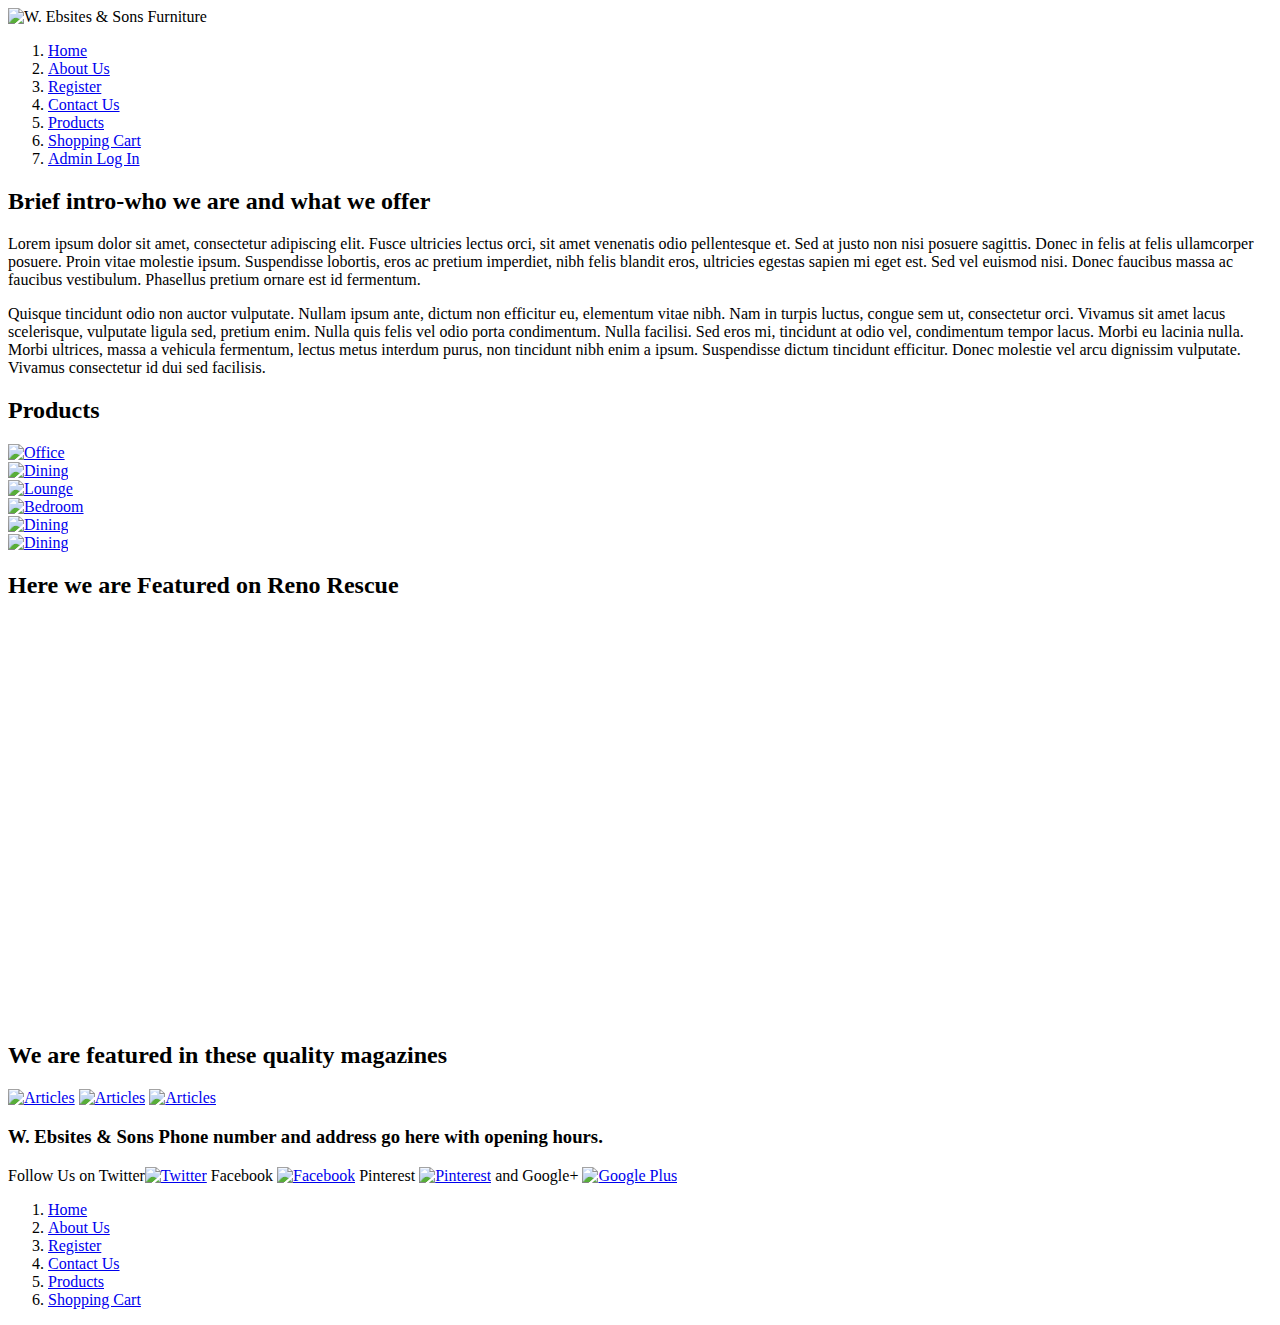
==== index.html @ 19d8811d "link changes" ====
<!DOCTYPE HTML>
<html lang="en">
<head>
<meta charset="utf-8">
<title>Web_assignment</title>
<link href="Wendy54.github.io/styles.css" rel="stylesheet" type="text/css">
</head>



<body>
	
<header role="banner">
	<img width="80%" height="200" src="Wendy54.github.io\images\logoGrey2204px.jpg" alt="W. Ebsites & Sons Furniture">
	
	<nav role="navigation">
	<ol>
		<li><a href="C:\Users\Wendy\Desktop\website\web.html">Home</a> 
		</li>
		<li><a href="C:\Users\Wendy\Desktop\website\About_Us.html">About Us</a></li>
		<li><a href="C:\Users\Wendy\Desktop\website\register.html">Register</a></li>
		<li><a href="C:\Users\Wendy\Desktop\website\Contact_Us.html">Contact Us</a>
		</li>
		<li><a href="C:\Users\Wendy\Desktop\website\Products.html">Products</a></li>
		<li><a href="C:/Users/Wendy/Desktop/website/Shopping_cart.html">Shopping Cart
		</a></li>
		<li class="last"><a href="url">Admin Log In</a></li>
	</ol>
	</nav>
</header>
<main role="main">
<section>
<header> <h2>Brief intro-who we are and what we offer</h2>Lorem ipsum dolor sit amet, consectetur adipiscing elit. Fusce ultricies lectus orci, sit amet venenatis odio pellentesque et. Sed at justo non nisi posuere sagittis. Donec in felis at felis ullamcorper posuere. Proin vitae molestie ipsum. Suspendisse lobortis, eros ac pretium imperdiet, nibh felis blandit eros, ultricies egestas sapien mi eget est. Sed vel euismod nisi. Donec faucibus massa ac faucibus vestibulum. Phasellus pretium ornare est id fermentum.</header>

<p>Quisque tincidunt odio non auctor vulputate. Nullam ipsum ante, dictum non efficitur eu, elementum vitae nibh. Nam in turpis luctus, congue sem ut, consectetur orci. Vivamus sit amet lacus scelerisque, vulputate ligula sed, pretium enim. Nulla quis felis vel odio porta condimentum. Nulla facilisi. Sed eros mi, tincidunt at odio vel, condimentum tempor lacus. Morbi eu lacinia nulla. Morbi ultrices, massa a vehicula fermentum, lectus metus interdum purus, non tincidunt nibh enim a ipsum. Suspendisse dictum tincidunt efficitur. Donec molestie vel arcu dignissim vulputate. Vivamus consectetur id dui sed facilisis.</p>
 <h2>Products</h2>
 <div class="office">
<a href="C:/Users/Wendy/Desktop/website/Products.html#office"><img src="Wendy54.github.io\images\office.png" width="400" height="400" alt="Office"></a>
</div>

<div class="dining"> 
<a href="C:/Users/Wendy/Desktop/website/Products.html"><img src="Wendy54.github.io\images\dining.png" width="400" height="400" alt="Dining"></a>
</div>
<div class="lounge">
<a href="C:/Users/Wendy/Desktop/website/Products.html#lounge"><img src="Wendy54.github.io\images\lounge.png" width="400" height="400" alt="Lounge"></a></div>
<div class="bedroom">
<a href="C:/Users/Wendy/Desktop/website/Products.html#bedroom"><img src="Wendy54.github.io\images\bed.jpg" width="400" height="400" alt="Bedroom" ></a></div>
<div class="spare">
<a href="C:/Users/Wendy/Desktop/website/Products.html"><img src="Wendy54.github.io\images\platform4.png" width="400" height="400" alt="Dining"></a>
</div>
<div class="spare">
<a href="C:/Users/Wendy/Desktop/website/Products.html"><img src="Wendy54.github.io\images\platform4.png" width="400" height="400" alt="Dining"></a>
</div>
<div class="clip">
<h2>Here we are Featured on Reno Rescue</h2>
<iframe width="640" height="400" src="https://www.youtube.com/embed/r_thgHkGWQg" frameborder="0" allowfullscreen></iframe>
</div>

<div class="articles">
<h2>We are featured in these quality magazines</h2>
<a href="C:/Users/Wendy/Desktop/website/About_Us.html#modern"><img src="Wendy54.github.io\images\mhome.jpg" width="300" height="400" alt="Articles"></a>
<a href="C:/Users/Wendy/Desktop/website/About_Us.html#marie"><img src="Wendy54.github.io\images\marie.jpg" width="300" height="400" alt="Articles"></a>
<a href="C:/Users/Wendy/Desktop/website/About_Us.html#house"><img src="Wendy54.github.io\images\houseb.png" width="300" height="400" alt="Articles"></a>
</div>
</section>
</main>
<footer>
<h3>W. Ebsites & Sons Phone number and address go here with opening hours.</h3>
	<p class="social">Follow Us on Twitter<a href="url"><img src="Wendy54.github.io/images/twitter.png" width="50" height="50" alt="Twitter"></a> Facebook <a href="url"><img src="Wendy54.github.io/images/facebook.png" width="50" height="50" alt="Facebook"></a> Pinterest <a href="url"><img src="Wendy54.github.io/images/pin.png" width="50" height="50" alt="Pinterest"></a> and Google+ <a href="url"><img src="Wendy54.github.io/images/g+.png" width="50" height="50" alt="Google Plus"></a></p>
		<ol><li><a href="C:\Users\Wendy\Desktop\website\web.html">Home</a> 
		</li>
		<li><a href="C:\Users\Wendy\Desktop\website\About_Us.html">About Us</a></li>
		<li><a href="C:\Users\Wendy\Desktop\website\register.html">Register</a></li>
		<li><a href="C:\Users\Wendy\Desktop\website\Contact_Us.html">Contact Us</a>
		</li>
		<li><a href="C:\Users\Wendy\Desktop\website\Products.html">Products</a></li>
		<li><a href="C:/Users/Wendy/Desktop/website/Shopping_cart.html">Shopping Cart</a></li></ol>

</footer>
</body>
</html>
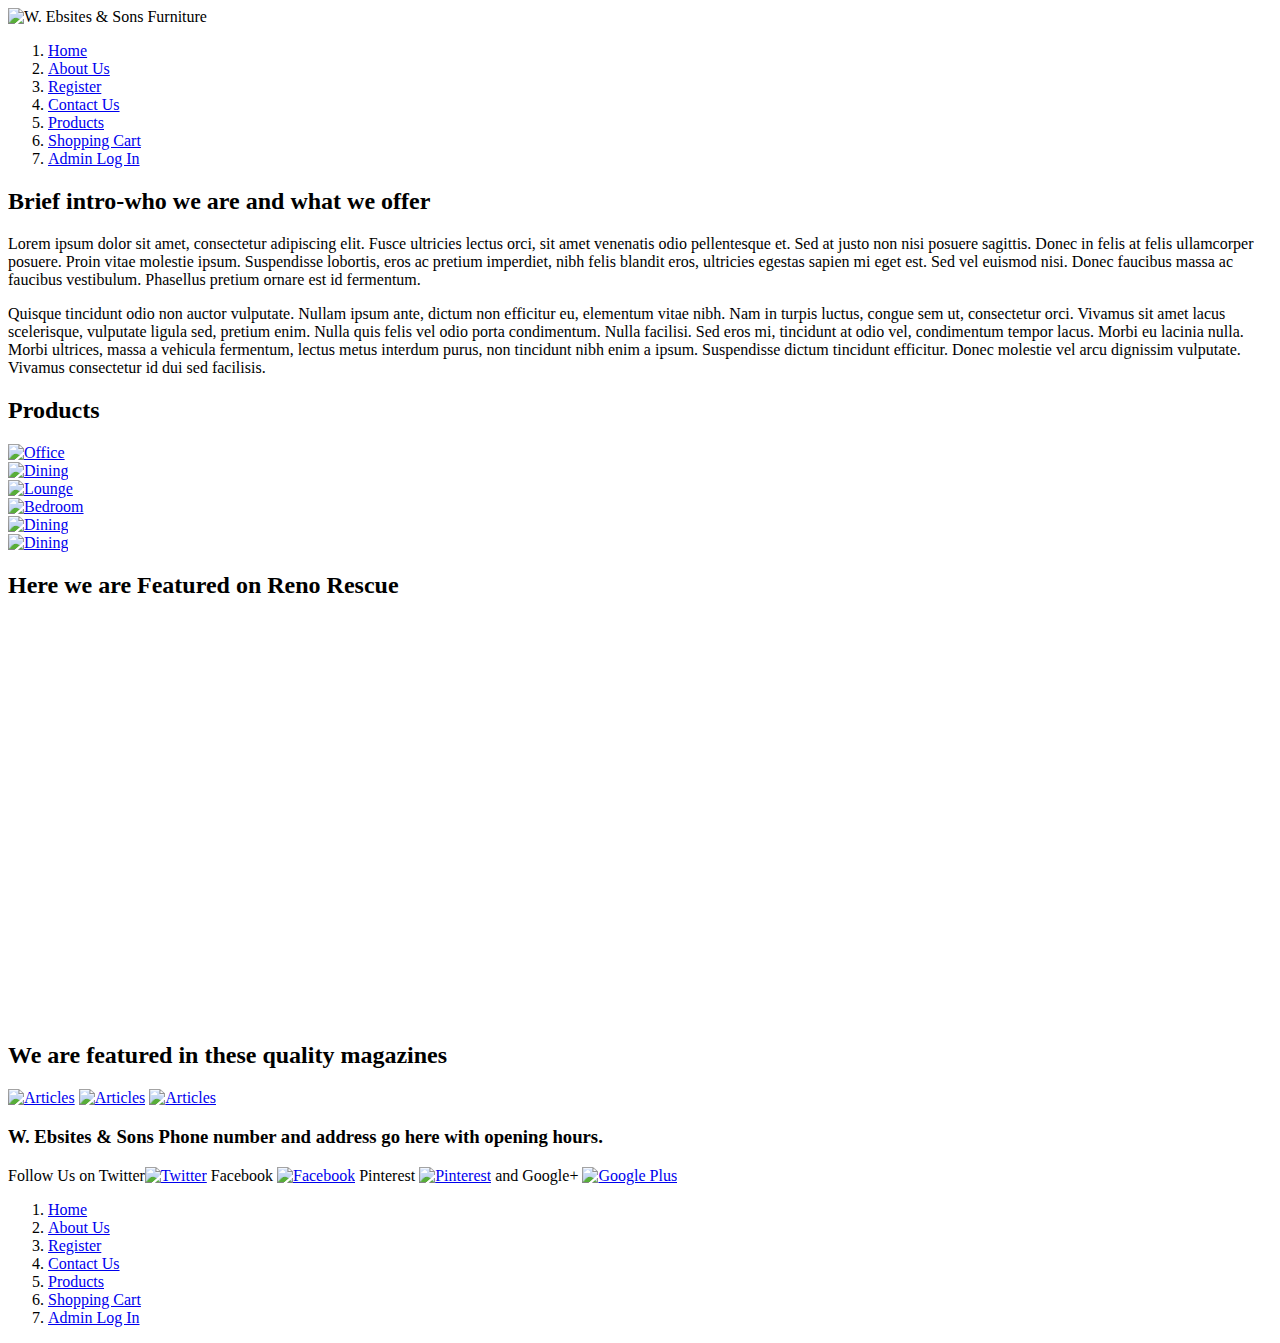
==== commit 2c942691: "Update index.html" ====
--- a/index.html
+++ b/index.html
@@ -11,18 +11,18 @@
 <body>
 	
 <header role="banner">
-	<img width="80%" height="200" src="Wendy54.github.io\images\logoGrey2204px.jpg" alt="W. Ebsites & Sons Furniture">
+	<img width="80%" height="200" src="Wendy54.github.io/images/LogoGrey2204px.jpg" alt="W. Ebsites & Sons Furniture">
 	
 	<nav role="navigation">
 	<ol>
 		<li><a href="C:\Users\Wendy\Desktop\website\web.html">Home</a> 
 		</li>
-		<li><a href="C:\Users\Wendy\Desktop\website\About_Us.html">About Us</a></li>
-		<li><a href="C:\Users\Wendy\Desktop\website\register.html">Register</a></li>
-		<li><a href="C:\Users\Wendy\Desktop\website\Contact_Us.html">Contact Us</a>
+		<li><a href="Wendy54.github.io/About_Us.html">About Us</a></li>
+		<li><a href="Wendy54.github.io/Register.html">Register</a></li>
+		<li><a href="Wendy54.github.io/Contact_Us.html">Contact Us</a>
 		</li>
-		<li><a href="C:\Users\Wendy\Desktop\website\Products.html">Products</a></li>
-		<li><a href="C:/Users/Wendy/Desktop/website/Shopping_cart.html">Shopping Cart
+		<li><a href="Wendy54.github.io/Products.html">Products</a></li>
+		<li><a href="Wendy54.github.io/Shopping_cart.html">Shopping Cart
 		</a></li>
 		<li class="last"><a href="url">Admin Log In</a></li>
 	</ol>
@@ -35,21 +35,21 @@
 <p>Quisque tincidunt odio non auctor vulputate. Nullam ipsum ante, dictum non efficitur eu, elementum vitae nibh. Nam in turpis luctus, congue sem ut, consectetur orci. Vivamus sit amet lacus scelerisque, vulputate ligula sed, pretium enim. Nulla quis felis vel odio porta condimentum. Nulla facilisi. Sed eros mi, tincidunt at odio vel, condimentum tempor lacus. Morbi eu lacinia nulla. Morbi ultrices, massa a vehicula fermentum, lectus metus interdum purus, non tincidunt nibh enim a ipsum. Suspendisse dictum tincidunt efficitur. Donec molestie vel arcu dignissim vulputate. Vivamus consectetur id dui sed facilisis.</p>
  <h2>Products</h2>
  <div class="office">
-<a href="C:/Users/Wendy/Desktop/website/Products.html#office"><img src="Wendy54.github.io\images\office.png" width="400" height="400" alt="Office"></a>
+<a href="Wendy54.github.io/Products.html#office"><img src="Wendy54.github.io\images\office.png" width="400" height="400" alt="Office"></a>
 </div>
 
 <div class="dining"> 
-<a href="C:/Users/Wendy/Desktop/website/Products.html"><img src="Wendy54.github.io\images\dining.png" width="400" height="400" alt="Dining"></a>
+<a href="Wendy54.github.io/Products.html"><img src="Wendy54.github.io\images\dining.png" width="400" height="400" alt="Dining"></a>
 </div>
 <div class="lounge">
-<a href="C:/Users/Wendy/Desktop/website/Products.html#lounge"><img src="Wendy54.github.io\images\lounge.png" width="400" height="400" alt="Lounge"></a></div>
+<a href="Wendy54.github.io/Products.html#lounge"><img src="Wendy54.github.io\images\lounge.png" width="400" height="400" alt="Lounge"></a></div>
 <div class="bedroom">
-<a href="C:/Users/Wendy/Desktop/website/Products.html#bedroom"><img src="Wendy54.github.io\images\bed.jpg" width="400" height="400" alt="Bedroom" ></a></div>
+<a href="Wendy54.github.io/Products.html#bedroom"><img src="Wendy54.github.io\images\bed.jpg" width="400" height="400" alt="Bedroom" ></a></div>
 <div class="spare">
-<a href="C:/Users/Wendy/Desktop/website/Products.html"><img src="Wendy54.github.io\images\platform4.png" width="400" height="400" alt="Dining"></a>
+<a href="Wendy54.github.io/Products.html"><img src="Wendy54.github.io\images\platform4.png" width="400" height="400" alt="Dining"></a>
 </div>
 <div class="spare">
-<a href="C:/Users/Wendy/Desktop/website/Products.html"><img src="Wendy54.github.io\images\platform4.png" width="400" height="400" alt="Dining"></a>
+<a href="Wendy54.github.io/Products.html"><img src="Wendy54.github.io\images\platform4.png" width="400" height="400" alt="Dining"></a>
 </div>
 <div class="clip">
 <h2>Here we are Featured on Reno Rescue</h2>
@@ -58,23 +58,29 @@
 
 <div class="articles">
 <h2>We are featured in these quality magazines</h2>
-<a href="C:/Users/Wendy/Desktop/website/About_Us.html#modern"><img src="Wendy54.github.io\images\mhome.jpg" width="300" height="400" alt="Articles"></a>
-<a href="C:/Users/Wendy/Desktop/website/About_Us.html#marie"><img src="Wendy54.github.io\images\marie.jpg" width="300" height="400" alt="Articles"></a>
-<a href="C:/Users/Wendy/Desktop/website/About_Us.html#house"><img src="Wendy54.github.io\images\houseb.png" width="300" height="400" alt="Articles"></a>
+<a href="Wendy54.github.io/About_Us.html#modern"><img src="Wendy54.github.io\images\mhome.jpg" width="300" height="400" alt="Articles"></a>
+<a href="Wendy54.github.io/About_Us.html#marie"><img src="Wendy54.github.io\images\marie.jpg" width="300" height="400" alt="Articles"></a>
+<a href="Wendy54.github.io/About_Us.html#house"><img src="Wendy54.github.io\images\houseb.png" width="300" height="400" alt="Articles"></a>
 </div>
 </section>
 </main>
 <footer>
 <h3>W. Ebsites & Sons Phone number and address go here with opening hours.</h3>
 	<p class="social">Follow Us on Twitter<a href="url"><img src="Wendy54.github.io/images/twitter.png" width="50" height="50" alt="Twitter"></a> Facebook <a href="url"><img src="Wendy54.github.io/images/facebook.png" width="50" height="50" alt="Facebook"></a> Pinterest <a href="url"><img src="Wendy54.github.io/images/pin.png" width="50" height="50" alt="Pinterest"></a> and Google+ <a href="url"><img src="Wendy54.github.io/images/g+.png" width="50" height="50" alt="Google Plus"></a></p>
-		<ol><li><a href="C:\Users\Wendy\Desktop\website\web.html">Home</a> 
+	<nav role="navigation">
+	<ol>
+		<li><a href="C:\Users\Wendy\Desktop\website\web.html">Home</a> 
 		</li>
-		<li><a href="C:\Users\Wendy\Desktop\website\About_Us.html">About Us</a></li>
-		<li><a href="C:\Users\Wendy\Desktop\website\register.html">Register</a></li>
-		<li><a href="C:\Users\Wendy\Desktop\website\Contact_Us.html">Contact Us</a>
+		<li><a href="Wendy54.github.io/About_Us.html">About Us</a></li>
+		<li><a href="Wendy54.github.io/Register.html">Register</a></li>
+		<li><a href="Wendy54.github.io/Contact_Us.html">Contact Us</a>
 		</li>
-		<li><a href="C:\Users\Wendy\Desktop\website\Products.html">Products</a></li>
-		<li><a href="C:/Users/Wendy/Desktop/website/Shopping_cart.html">Shopping Cart</a></li></ol>
+		<li><a href="Wendy54.github.io/Products.html">Products</a></li>
+		<li><a href="Wendy54.github.io/Shopping_cart.html">Shopping Cart
+		</a></li>
+		<li class="last"><a href="url">Admin Log In</a></li>
+	</ol>
+	</nav>
 
 </footer>
 </body>
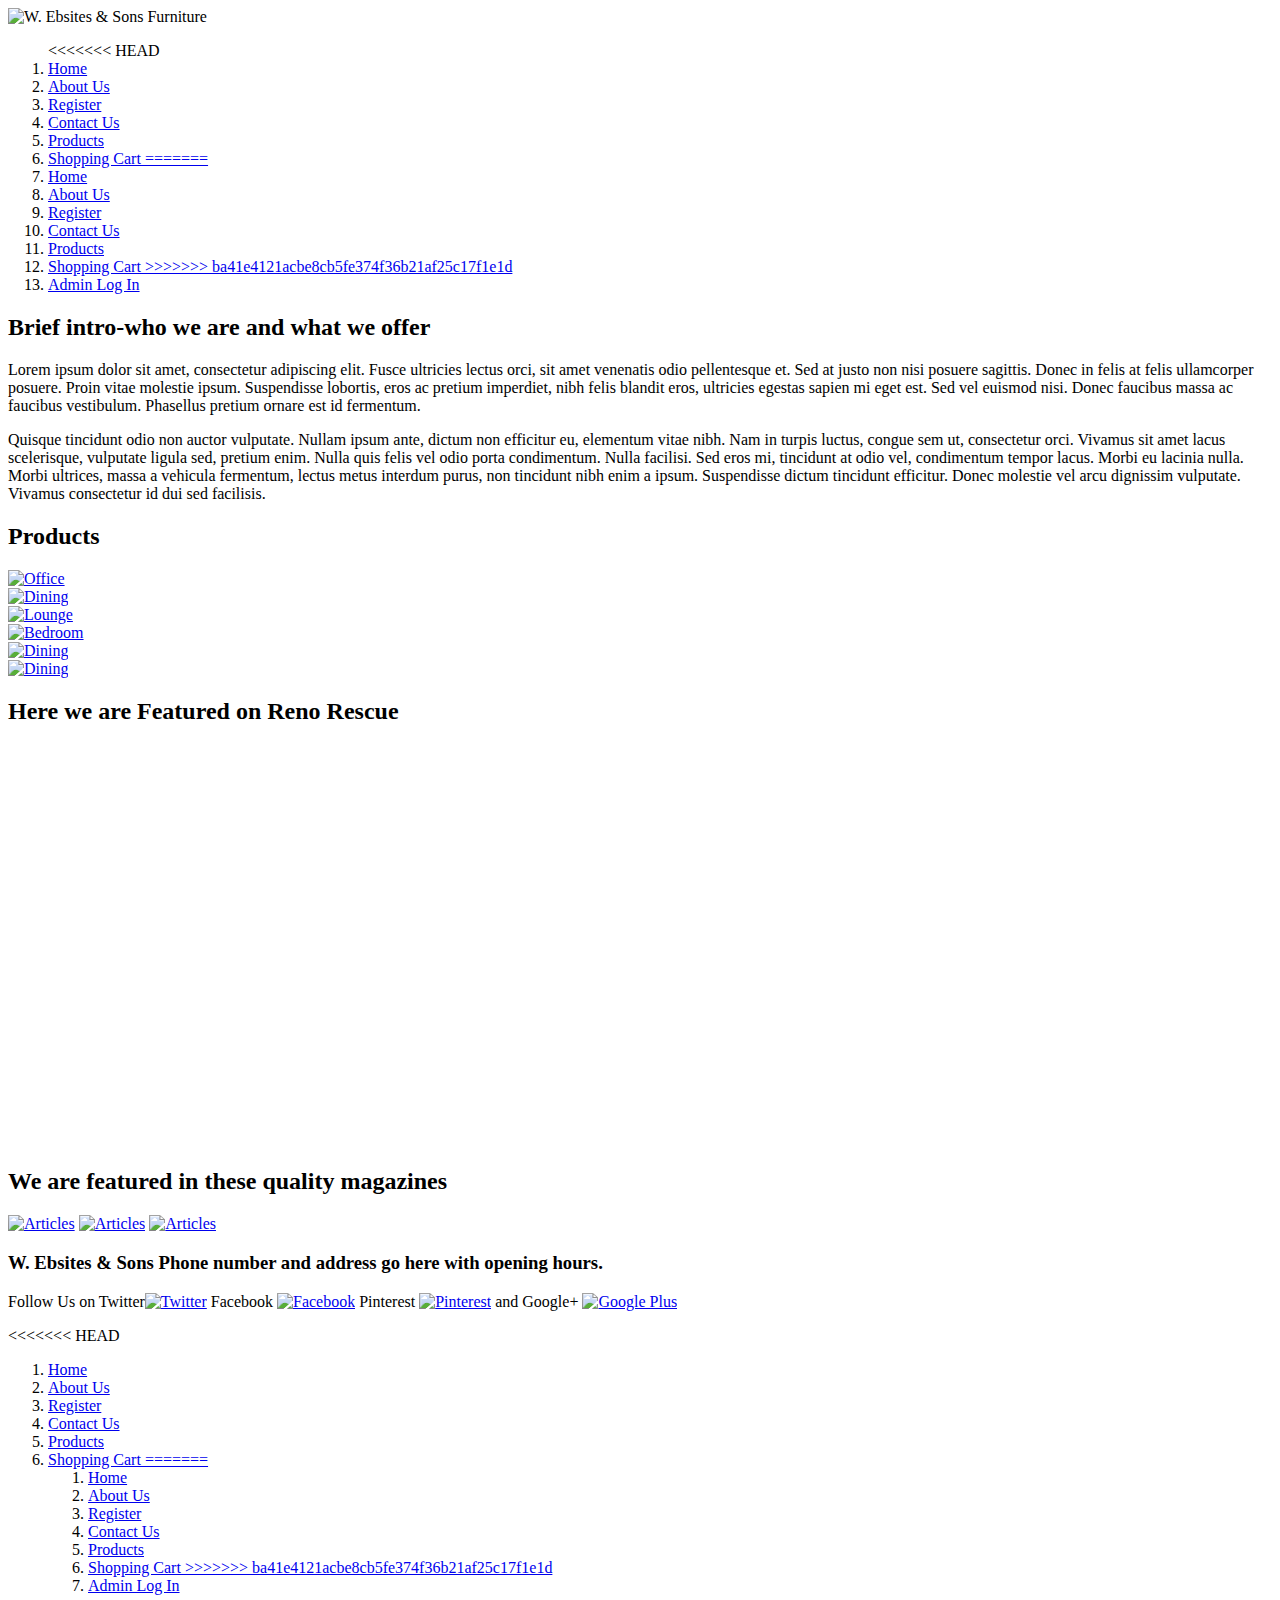
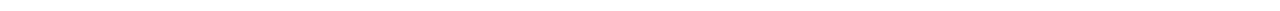
==== commit 4c1ebeb3: "making this work" ====
--- a/index.html
+++ b/index.html
@@ -15,7 +15,17 @@
 	
 	<nav role="navigation">
 	<ol>
-		<li><a href="C:\Users\Wendy\Desktop\website\web.html">Home</a> 
+<<<<<<< HEAD
+		<li><a href="Wendy54.github.io\index.html">Home</a> 
+		</li>
+		<li><a href="Wendy54.github.io\About_Us.html">About Us</a></li>
+		<li><a href="Wendy54.github.io\register.html">Register</a></li>
+		<li><a href="Wendy54.github.io\Contact_Us.html">Contact Us</a>
+		</li>
+		<li><a href="Wendy54.github.io\Products.html">Products</a></li>
+		<li><a href="Wendy54.github.io\Shopping_cart.html">Shopping Cart
+=======
+		<li><a href="Wendy54.github.io/index.html">Home</a> 
 		</li>
 		<li><a href="Wendy54.github.io/About_Us.html">About Us</a></li>
 		<li><a href="Wendy54.github.io/Register.html">Register</a></li>
@@ -23,6 +33,7 @@
 		</li>
 		<li><a href="Wendy54.github.io/Products.html">Products</a></li>
 		<li><a href="Wendy54.github.io/Shopping_cart.html">Shopping Cart
+>>>>>>> ba41e4121acbe8cb5fe374f36b21af25c17f1e1d
 		</a></li>
 		<li class="last"><a href="url">Admin Log In</a></li>
 	</ol>
@@ -67,9 +78,21 @@
 <footer>
 <h3>W. Ebsites & Sons Phone number and address go here with opening hours.</h3>
 	<p class="social">Follow Us on Twitter<a href="url"><img src="Wendy54.github.io/images/twitter.png" width="50" height="50" alt="Twitter"></a> Facebook <a href="url"><img src="Wendy54.github.io/images/facebook.png" width="50" height="50" alt="Facebook"></a> Pinterest <a href="url"><img src="Wendy54.github.io/images/pin.png" width="50" height="50" alt="Pinterest"></a> and Google+ <a href="url"><img src="Wendy54.github.io/images/g+.png" width="50" height="50" alt="Google Plus"></a></p>
+<<<<<<< HEAD
+		<nav role="navigation">
+	<ol>
+		<li><a href="Wendy54.github.io\index.html">Home</a> 
+		</li>
+		<li><a href="Wendy54.github.io\About_Us.html">About Us</a></li>
+		<li><a href="Wendy54.github.io\register.html">Register</a></li>
+		<li><a href="Wendy54.github.io\Contact_Us.html">Contact Us</a>
+		</li>
+		<li><a href="Wendy54.github.io\Products.html">Products</a></li>
+		<li><a href="Wendy54.github.io\Shopping_cart.html">Shopping Cart
+=======
 	<nav role="navigation">
 	<ol>
-		<li><a href="C:\Users\Wendy\Desktop\website\web.html">Home</a> 
+		<li><a href="Wendy54.github.io/index.html">Home</a> 
 		</li>
 		<li><a href="Wendy54.github.io/About_Us.html">About Us</a></li>
 		<li><a href="Wendy54.github.io/Register.html">Register</a></li>
@@ -77,6 +100,7 @@
 		</li>
 		<li><a href="Wendy54.github.io/Products.html">Products</a></li>
 		<li><a href="Wendy54.github.io/Shopping_cart.html">Shopping Cart
+>>>>>>> ba41e4121acbe8cb5fe374f36b21af25c17f1e1d
 		</a></li>
 		<li class="last"><a href="url">Admin Log In</a></li>
 	</ol>
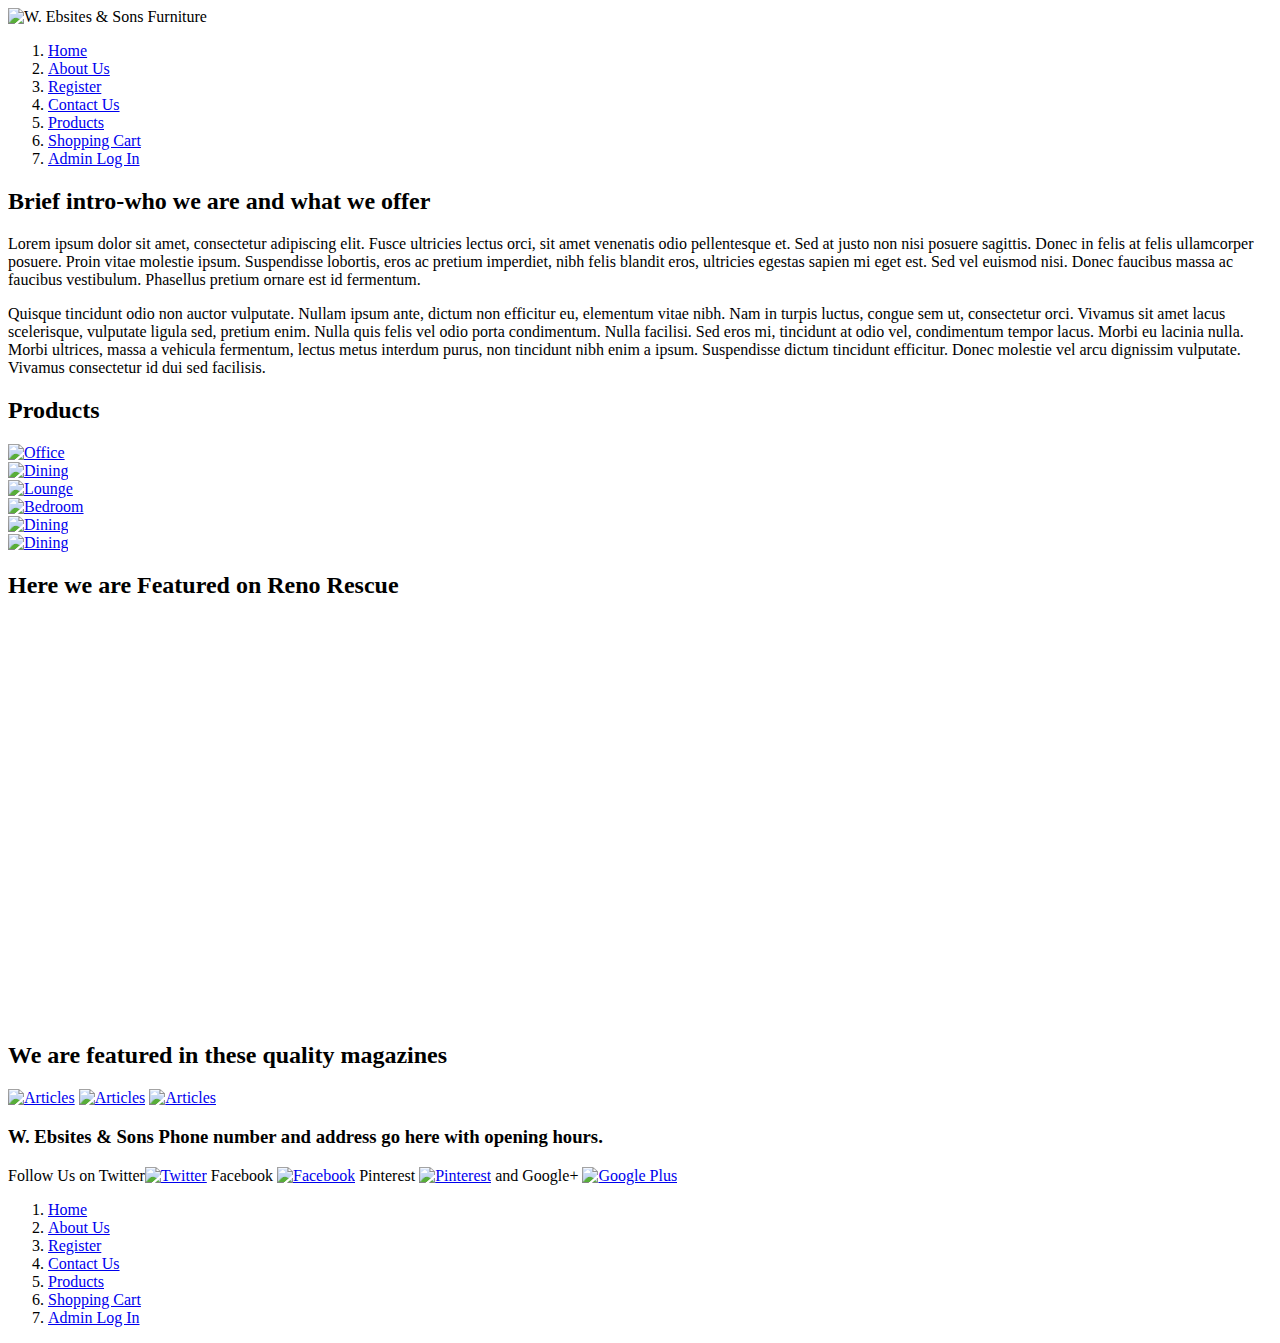
==== commit 3c3ca21f: "fixing it up" ====
--- a/index.html
+++ b/index.html
@@ -15,26 +15,13 @@
 	
 	<nav role="navigation">
 	<ol>
-<<<<<<< HEAD
-		<li><a href="Wendy54.github.io\index.html">Home</a> 
-		</li>
+
+		<li><a href="Wendy54.github.io\index.html">Home</a></li>
 		<li><a href="Wendy54.github.io\About_Us.html">About Us</a></li>
 		<li><a href="Wendy54.github.io\register.html">Register</a></li>
-		<li><a href="Wendy54.github.io\Contact_Us.html">Contact Us</a>
-		</li>
+		<li><a href="Wendy54.github.io\Contact_Us.html">Contact Us</a></li>
 		<li><a href="Wendy54.github.io\Products.html">Products</a></li>
-		<li><a href="Wendy54.github.io\Shopping_cart.html">Shopping Cart
-=======
-		<li><a href="Wendy54.github.io/index.html">Home</a> 
-		</li>
-		<li><a href="Wendy54.github.io/About_Us.html">About Us</a></li>
-		<li><a href="Wendy54.github.io/Register.html">Register</a></li>
-		<li><a href="Wendy54.github.io/Contact_Us.html">Contact Us</a>
-		</li>
-		<li><a href="Wendy54.github.io/Products.html">Products</a></li>
-		<li><a href="Wendy54.github.io/Shopping_cart.html">Shopping Cart
->>>>>>> ba41e4121acbe8cb5fe374f36b21af25c17f1e1d
-		</a></li>
+		<li><a href="Wendy54.github.io\Shopping_cart.html">Shopping Cart</a></li>
 		<li class="last"><a href="url">Admin Log In</a></li>
 	</ol>
 	</nav>
@@ -77,35 +64,19 @@
 </main>
 <footer>
 <h3>W. Ebsites & Sons Phone number and address go here with opening hours.</h3>
-	<p class="social">Follow Us on Twitter<a href="url"><img src="Wendy54.github.io/images/twitter.png" width="50" height="50" alt="Twitter"></a> Facebook <a href="url"><img src="Wendy54.github.io/images/facebook.png" width="50" height="50" alt="Facebook"></a> Pinterest <a href="url"><img src="Wendy54.github.io/images/pin.png" width="50" height="50" alt="Pinterest"></a> and Google+ <a href="url"><img src="Wendy54.github.io/images/g+.png" width="50" height="50" alt="Google Plus"></a></p>
-<<<<<<< HEAD
-		<nav role="navigation">
+	<p class="social">Follow Us on Twitter<a href="url"><img src="Wendy54.github.io/images/twitter.png" width="50" height="50" alt="Twitter"></a>
+	 Facebook <a href="url"><img src="Wendy54.github.io/images/facebook.png" width="50" height="50" alt="Facebook"></a> Pinterest <a href="url"><img src="Wendy54.github.io/images/pin.png" width="50" height="50" alt="Pinterest"></a> and Google+ <a href="url"><img src="Wendy54.github.io/images/g+.png" width="50" height="50" alt="Google Plus"></a></p>
+
 	<ol>
-		<li><a href="Wendy54.github.io\index.html">Home</a> 
-		</li>
-		<li><a href="Wendy54.github.io\About_Us.html">About Us</a></li>
-		<li><a href="Wendy54.github.io\register.html">Register</a></li>
-		<li><a href="Wendy54.github.io\Contact_Us.html">Contact Us</a>
-		</li>
-		<li><a href="Wendy54.github.io\Products.html">Products</a></li>
-		<li><a href="Wendy54.github.io\Shopping_cart.html">Shopping Cart
-=======
-	<nav role="navigation">
-	<ol>
-		<li><a href="Wendy54.github.io/index.html">Home</a> 
-		</li>
+		<li><a href="Wendy54.github.io/index.html">Home</a></li>
 		<li><a href="Wendy54.github.io/About_Us.html">About Us</a></li>
 		<li><a href="Wendy54.github.io/Register.html">Register</a></li>
-		<li><a href="Wendy54.github.io/Contact_Us.html">Contact Us</a>
-		</li>
+		<li><a href="Wendy54.github.io/Contact_Us.html">Contact Us</a></li>
 		<li><a href="Wendy54.github.io/Products.html">Products</a></li>
-		<li><a href="Wendy54.github.io/Shopping_cart.html">Shopping Cart
->>>>>>> ba41e4121acbe8cb5fe374f36b21af25c17f1e1d
-		</a></li>
+		<li><a href="Wendy54.github.io/Shopping_cart.html">Shopping Cart</a></li>
 		<li class="last"><a href="url">Admin Log In</a></li>
 	</ol>
-	</nav>
-
+	
 </footer>
 </body>
 </html>
